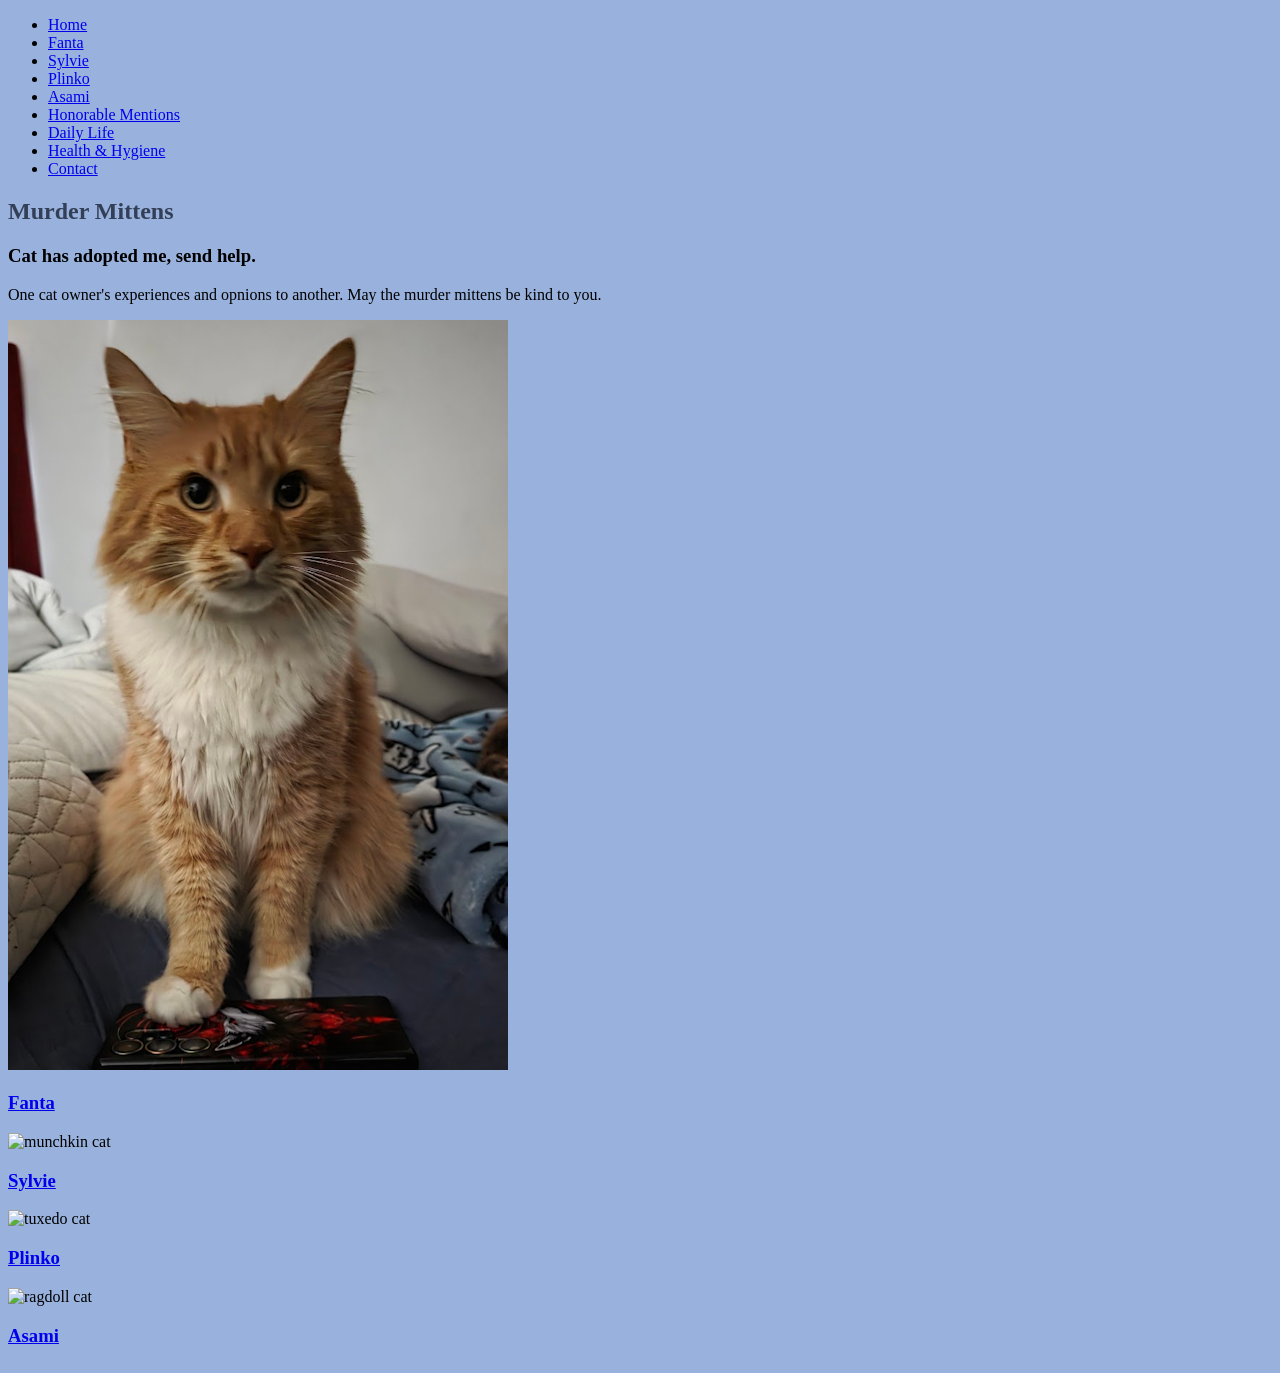
==== index.html @ 6bc33fdf "Rename murdermittensindex.html to index.html" ====
<!DOCTYPE HTML>
<!-- Project_Part1_WEB110-N801_Lor, Kathy -->


<html>



	<head>
		<!-- Tutorial 1: set metadata -->
		<meta name="viewport" content="width=device-width, initial-scale=1">
		
		<!-- Tutorial 1: link to css files -->
		<link rel="stylesheet" href="murdermittenslayout.css">
		<link rel="stylesheet" href="murdermittensformat.css">
		
		<title>Murder MIttens</title>
		
	
	
	</head>
	
	
	
	<header>
		<section id="mm-navigationbar">
			<div class="navigationbar">
				<ul class="navigationmenu">
					<!-- Tutorial 1: navigation list with hypertext links -->
					<li class="mm-lists"><a href="murdermittensindex.html">Home</a>
					<li class="mm-lists"><a href="murdermittensfanta.html">Fanta</a>
					<li class="mm-lists"><a href="murdermittenssylvie.html">Sylvie</a>
					<li class="mm-lists"><a href="murdermittensplinko.html">Plinko</a>
					<li class="mm-lists"><a href="murdermittensplinko.html">Asami</a>
					<li class="mm-lists"><a href="murdermittensplinko.html">Honorable Mentions</a>
					<li class="mm-lists"><a href="murdermittensplinko.html">Daily Life</a>
					<li class="mm-lists"><a href="murdermittensplinko.html">Health & Hygiene</a>
					<li class="mm-lists"><a href="murdermittensplinko.html">Contact</a>
				</ul>
			</div>
		</section>
	</header>
	
	
	
	<body>
		<!-- Tutorial 1: sectioning, grouping, and text-level elements -->
		<section id="mm-mainpage">
			<div class="mainpagetitle">
				<h1 class="title">Murder Mittens</h1>
				<h3 class="subtitle">Cat has adopted me, send help.</h3>
			</div>
			
			<div class="mainsplashtext">
				<p class="forwardtext">
					One cat owner's experiences and opnions to another. May the murder mittens be kind to you.
				</p>
			</div>
			
			<div class="thecats">
				<div class="mpfanta">
					<!-- Tutorial 1: inline images -->
					<picture class="catpic">
						<img src="mpfanta.png" alt="orange cat">
					</picture>
					<h3 class="subtitle">
						<a href="murdermittensfanta.html">Fanta</a></h3>
				</div>
				
				<div class="mpsylvie">
					<picture class="catpic">
						<img src="mpsylvie.png" alt="munchkin cat">
					</picture>
					<h3 class="subtitle"><a href="murdermittenssylvie.html">Sylvie</a></h3>
				</div>
				
				<div class="mpplinko">
					<picture class="catpic">
						<img src="mpplinko.png" alt="tuxedo cat">
					</picture>
					<h3 class="subtitle"><a href="murdermittensplinko.html">Plinko</a></h3>
				</div>
				
				<div class="mpasami">
					<picture class="catpic">
						<img src="mpasami.png" alt="ragdoll cat">
					</picture>
					<h3 class="subtitle"><a href="murdermittensasami.html">Asami</a></h3>
				</div>
			</div>
	</section>
</body>



</html>
---- murdermittenslayout.css ----
/* layout stylesheet */
/* Project_Part1_WEB110-N801_Lor, Kathy */

/* Tutorial 2: pseudo classes and elements and attribute selectors */
#mm-navigationbar .navigationbar{
	
}

#mm-navigationbar .mm-lists{
	
}

/* -- #mm-mainpage .title{
	color: #333f56;
} */

/* #mm-mainpage .subtitle .forwardtext{
	color: #333f56;
} */

/* Tutorial 2: float layout */
#mm-mainpage .catpic{
	display: float;
	widht: 100%;
}

/*Tutorial 2: grid layout */
#mm-mainpage .thecats{
	display: grid;
	grid-column: 2;
	grid-row: 2;
}

/* Tutorial 3: positioning and overllow */
#mm-mainpage .catpic{
	position: relative;
	overflow: hidden;
	width: 250px;
	height: 450px;
}

@media only screen and (max-width: 600px){
	width: 100%;
}

/* Tutorial 2: block elements; Tutorial 3: positioning*/
#mm-fantapage .fantaphotos{
	object-align: left;
	display: block;
	position: relative;
}
---- murdermittensformat.css ----
/* format css */
/* Project_Part1_WEB110-N801_Lor, Kathy */

/* Tutorial 2: formate background and text */
body{
	background-color: #99b2dd;
}

.title{
	color:#333f56;
}
.text{
	color:#333f56;
}
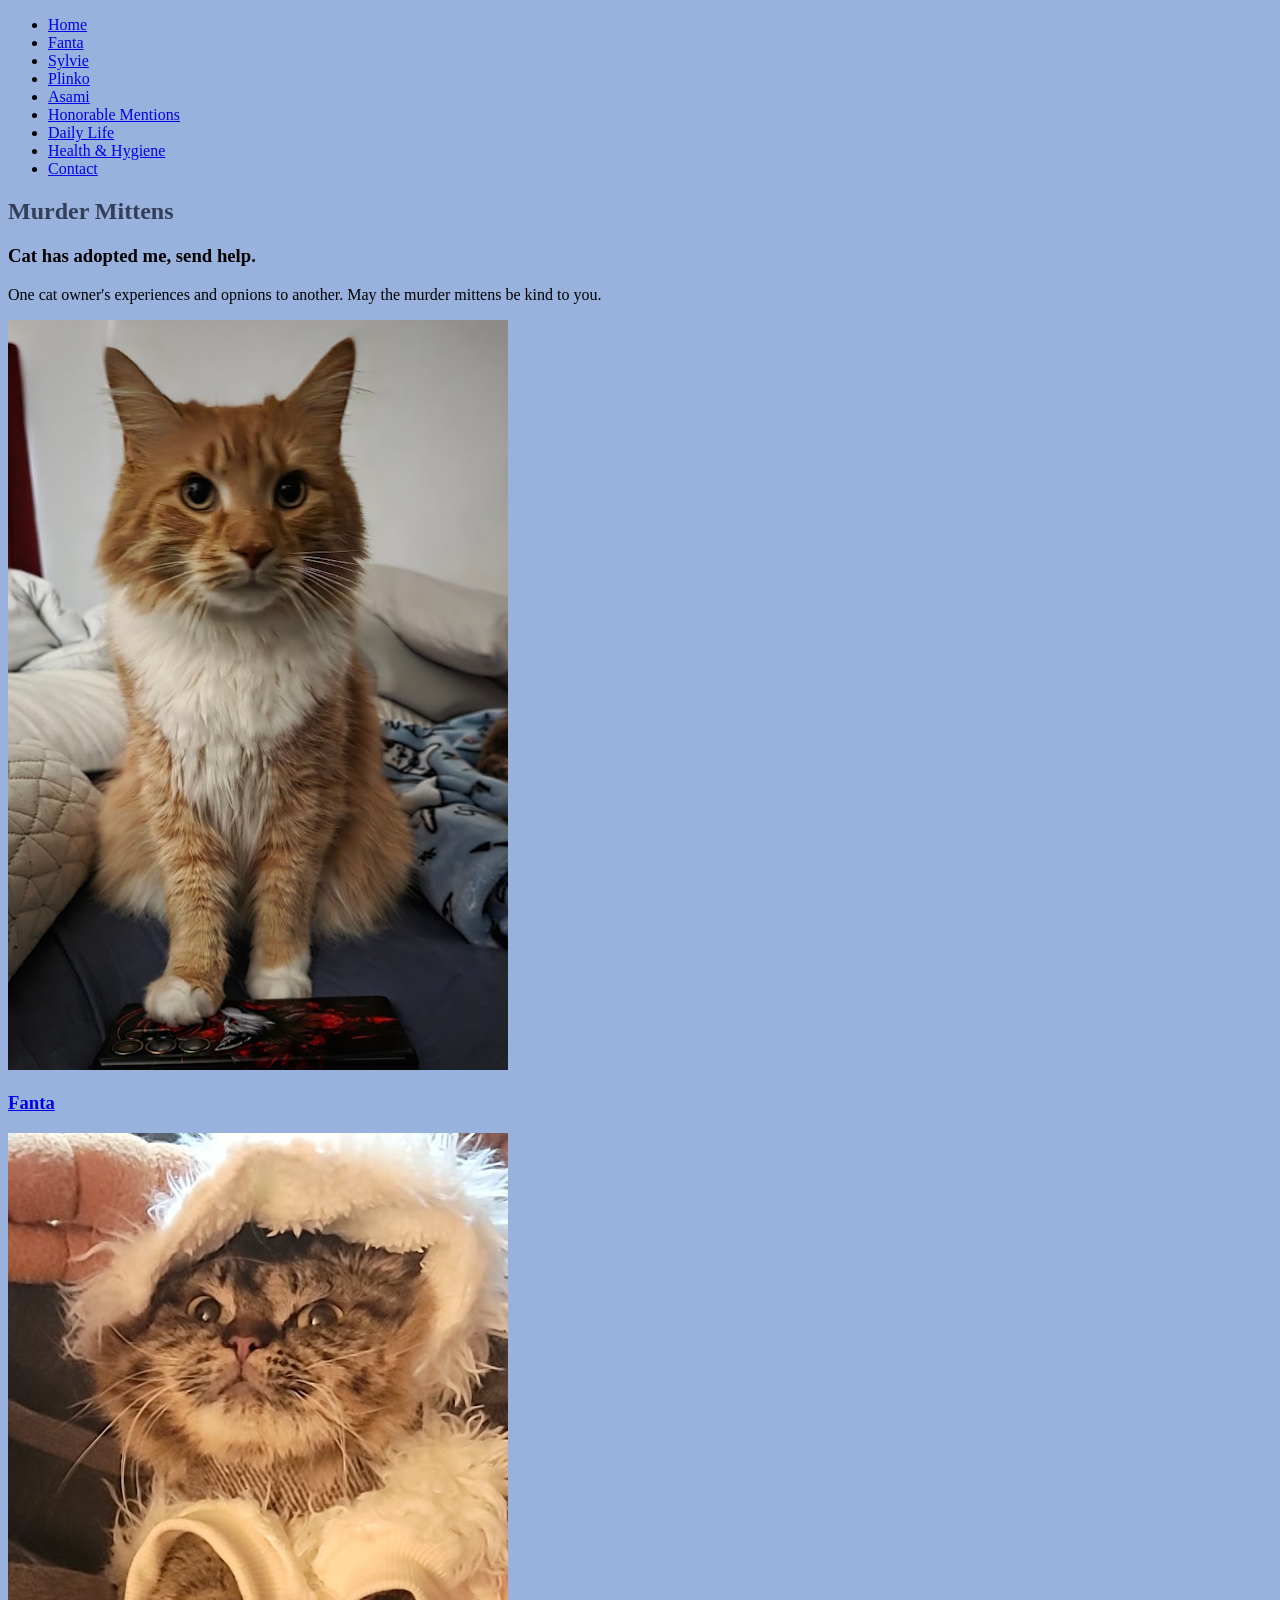
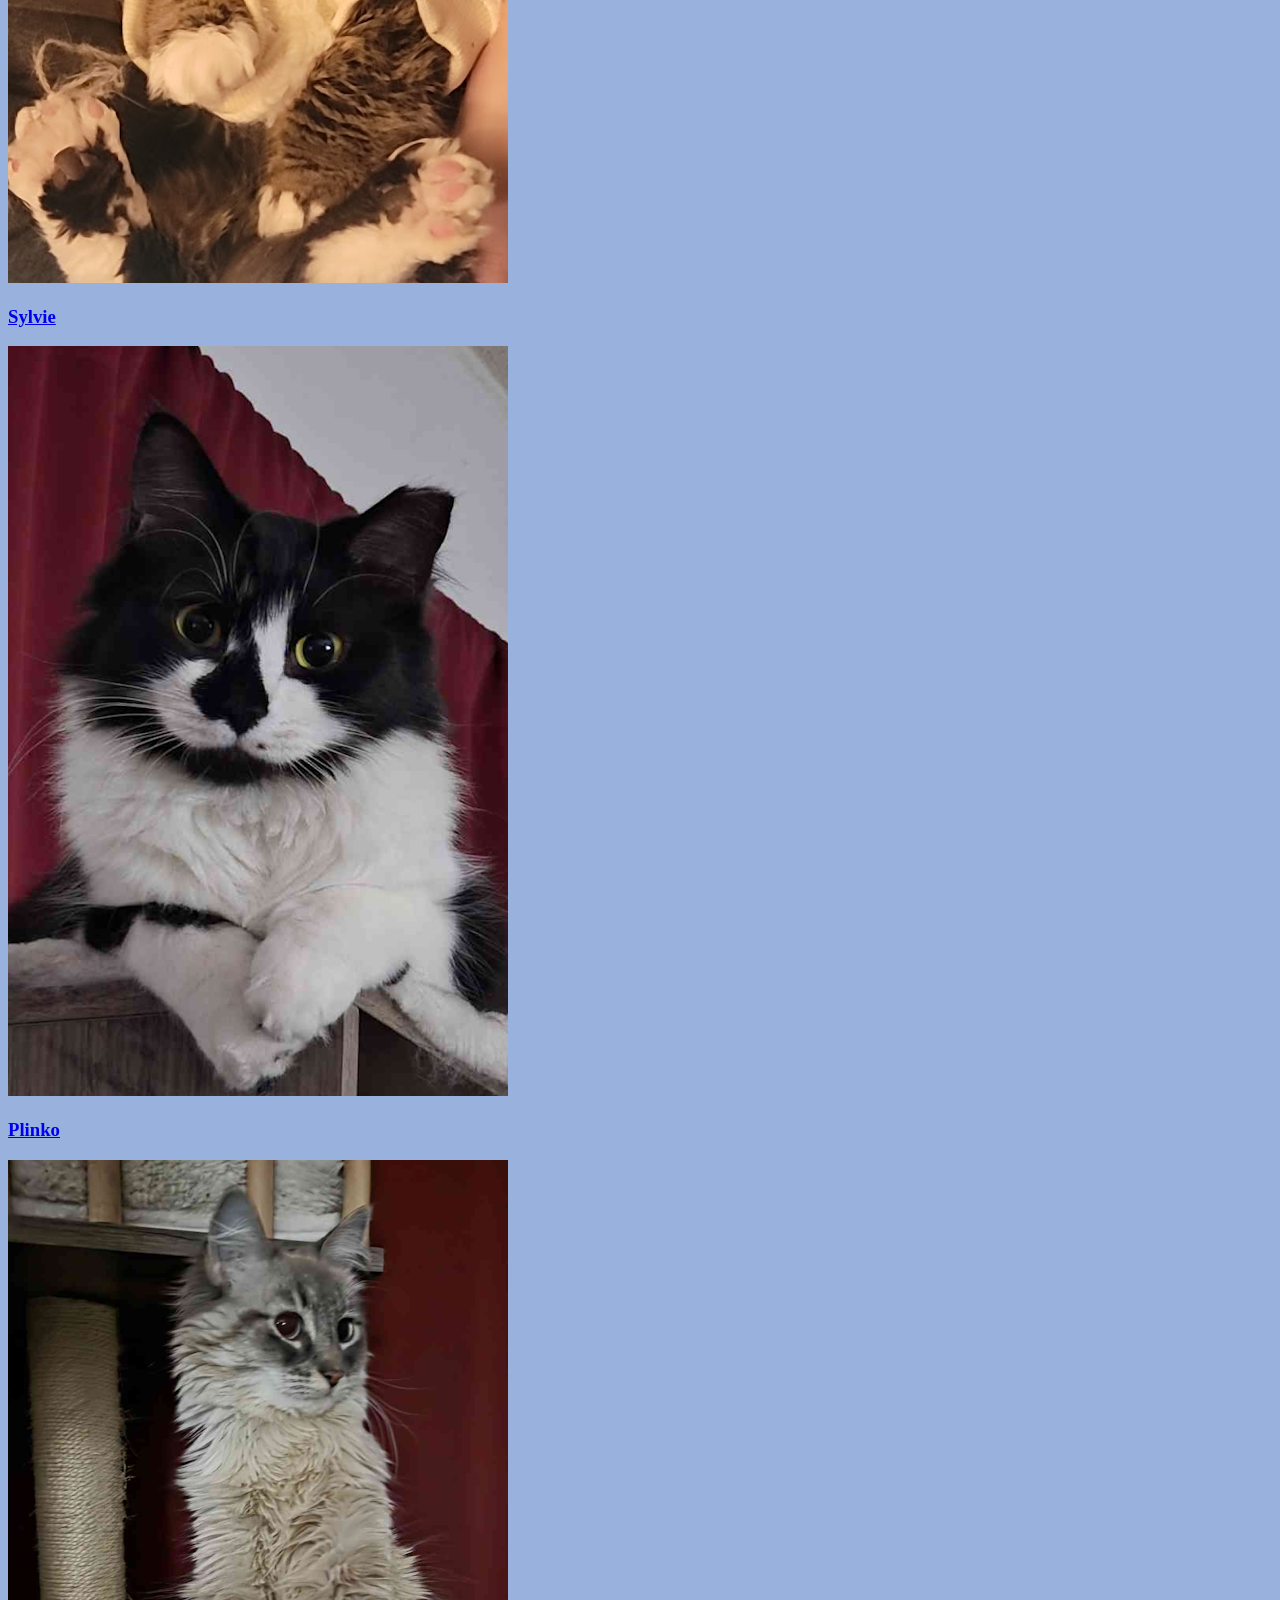
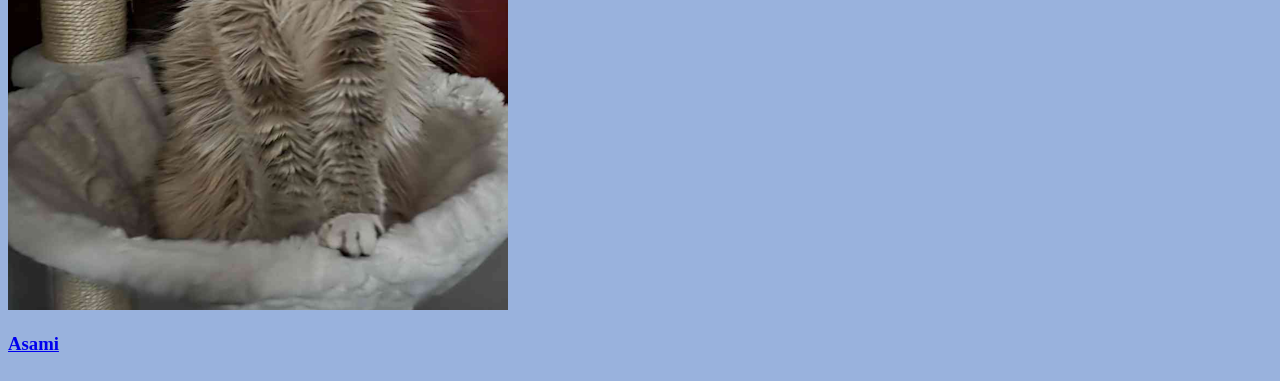
==== commit c1e5eea7: "Update index.html" ====
--- a/index.html
+++ b/index.html
@@ -27,15 +27,15 @@
 			<div class="navigationbar">
 				<ul class="navigationmenu">
 					<!-- Tutorial 1: navigation list with hypertext links -->
-					<li class="mm-lists"><a href="murdermittensindex.html">Home</a>
+					<li class="mm-lists"><a href="index.html">Home</a>
 					<li class="mm-lists"><a href="murdermittensfanta.html">Fanta</a>
 					<li class="mm-lists"><a href="murdermittenssylvie.html">Sylvie</a>
 					<li class="mm-lists"><a href="murdermittensplinko.html">Plinko</a>
-					<li class="mm-lists"><a href="murdermittensplinko.html">Asami</a>
-					<li class="mm-lists"><a href="murdermittensplinko.html">Honorable Mentions</a>
-					<li class="mm-lists"><a href="murdermittensplinko.html">Daily Life</a>
-					<li class="mm-lists"><a href="murdermittensplinko.html">Health & Hygiene</a>
-					<li class="mm-lists"><a href="murdermittensplinko.html">Contact</a>
+					<li class="mm-lists"><a href="murdermittensasami.html">Asami</a>
+					<li class="mm-lists"><a href="murdermittensnokoappa.html">Honorable Mentions</a>
+					<li class="mm-lists"><a href="murdermittensdaily.html">Daily Life</a>
+					<li class="mm-lists"><a href="murdermittenshh.html">Health & Hygiene</a>
+					<li class="mm-lists"><a href="murdermittenscontact.html">Contact</a>
 				</ul>
 			</div>
 		</section>
